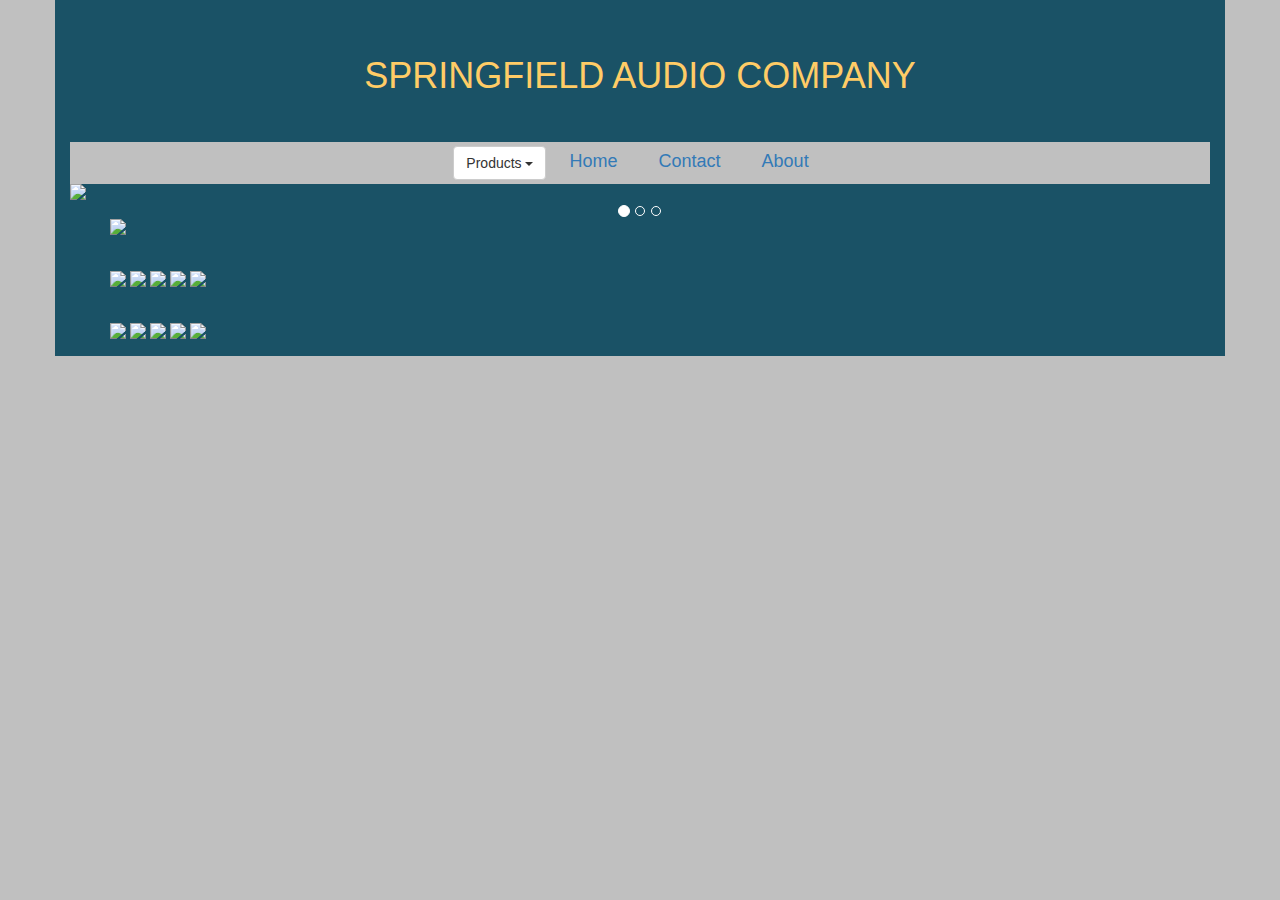
==== index.html @ a99b566e "First home page" ====
<!DOCTYPE html>
<html lang="en">
  <head>
  <!--
      Springfield Audio Company
      Homepage 
	  Authors: (Case Study 9) Curtis Kesner, Jason Stass, George Polivka, Chase Dickerson
	  Date: 9-8-2017    
      Filename: Index.htm
   -->
    <meta charset="utf-8">
    <meta http-equiv="X-UA-Compatible" content="IE=edge">
    <meta name="viewport" content="width=device-width, initial-scale=1">
    <!-- The above 3 meta tags *must* come first in the head; any other head content must come *after* these tags -->
    <title>Springfield Audio COMPANY</title>

    <!-- Bootstrap -->
    <!-- Latest compiled and minified CSS -->
	 <link rel="stylesheet" type="text/css" href="theme.css">
<link rel="stylesheet" href="https://maxcdn.bootstrapcdn.com/bootstrap/3.3.7/css/bootstrap.min.css" integrity="sha384-BVYiiSIFeK1dGmJRAkycuHAHRg32OmUcww7on3RYdg4Va+PmSTsz/K68vbdEjh4u" crossorigin="anonymous">
<!--<link rel="stylesheet" type="text/css" href="css/custom.css">-->
<style type="text/css">
	div#allProductsBtn {
		color: silver;
	}
	div.row {
		margin: 0 auto;
		padding: 16px 40px;
	}
	div.topnav a {
	   padding: 18px;
	}
	div.topnav {
		color: #F8F8F8;
		background-color: silver;
		text-align: center;
		font-size: 18px;
		padding: 4px 10px;
	}
	body {
		background-color: silver;
	}
	div.container {
		background-color: #1a5266;
	}
	div.row h1 {
		background-image: url("images/equalizer.jpg");
		text-align: center;
		color: #ffcc66;
		padding: 20px 40px;
	div.carousel-inner {
		padding: 18px;
	}
</style>

    <!-- HTML5 shim and Respond.js for IE8 support of HTML5 elements and media queries -->
    <!-- WARNING: Respond.js doesn't work if you view the page via file:// -->
    <!--[if lt IE 9]>
      <script src="https://oss.maxcdn.com/html5shiv/3.7.3/html5shiv.min.js"></script>
      <script src="https://oss.maxcdn.com/respond/1.4.2/respond.min.js"></script>
    <![endif]-->
	<script src="modernizr.custom.05819.js"></script>
  </head>
	<body>
		<div class="container">
			<div class="row">
				<h1>SPRINGFIELD AUDIO COMPANY</h1>
			</div>
			
			<div id="myCarousel" class="carousel slide" data-ride="carousel">
  <!-- Indicators -->
  <ol class="carousel-indicators">
    <li data-target="#myCarousel" data-slide-to="0" class="active"></li>
    <li data-target="#myCarousel" data-slide-to="1"></li>
    <li data-target="#myCarousel" data-slide-to="2"></li>
  </ol>
  <div class="topnav" id="myTopnav">
  <div class="dropdown">
  <button class="btn btn-default dropdown-toggle" type="button" id="dropdownMenu1" data-toggle="dropdown" aria-haspopup="true" aria-expanded="true">
    Products
    <span class="caret"></span>
  </button>
  <ul class="dropdown-menu" aria-labelledby="dropdownMenu1">
    <li id="allProductsBtn"><a href="#">All Products</a></li>
    <li id="audioCassettesBtn"><a href="#">Audio Cassettes</a></li>
    <li id="digitalMediaBtn"><a href="#">Digital Media packaging</a></li>
    <li role="separator" class="divider"></li>
    <li id="contactUsBtn"><a href="#">Contact Us</a></li>
  </ul>
<a href="#home">Home</a>
  <a href="#contact">Contact</a>
  <a href="#about">About</a>
</div>
</div>
  <!--<div class="dropdown">
  <button class="btn btn-default dropdown-toggle" type="button" id="dropdownMenu1" data-toggle="dropdown" aria-haspopup="true" aria-expanded="true">
    Products
    <span class="caret"></span>
  </button>
  <ul class="dropdown-menu" aria-labelledby="dropdownMenu1">
    <li id="allProductsBtn"><a href="#">All Products</a></li>
    <li id="audioCassettesBtn"><a href="#">Audio Cassettes</a></li>
    <li id="digitalMediaBtn"><a href="#">Digital Media packaging</a></li>
    <li role="separator" class="divider"></li>
    <li id="contactUsBtn"><a href="#">Contact Us</a></li>
  </ul>
</div>-->

  <!-- Wrapper for slides -->
  <div class="carousel-inner">
    <div class="item active">
      <img src="images/HPCarousel_AudioGirl_Cassettes.png" width="100%">
    </div>

    <div class="item">
      <img src="images/HPCarousel_Church_DigiMedia.png" width="100%">
    </div>

    <div class="item">
      <img src="images/HPCarousel_Engineers_Products.png" width="100%">
    </div>
  </div>
 
 <div class="row">
	<img src="images/CarouselNav.jpg" width="100%"> 
</div>
</div>
		<div class="row">
		<img src="images/PAGE1_CAT_IMG1_Cassettes.png">
			<img src="images/PAGE1_CAT_IMG2_CassPkg.png">
			<img src="images/PAGE1_CAT_IMG3_CassDupl.png">
			<img src="images/PAGE1_CAT_IMG4_DigiMedia.png">
			<img src="images/PAGE1_CAT_IMG6_DigiDupl.png">
		</div>
		<div class="row">
		<img src="images/PAGE1_CAT_IMG1_Cassettes.png">
			<img src="images/PAGE1_CAT_IMG2_CassPkg.png">
			<img src="images/PAGE1_CAT_IMG3_CassDupl.png">
			<img src="images/PAGE1_CAT_IMG4_DigiMedia.png">
			<img src="images/PAGE1_CAT_IMG6_DigiDupl.png">
		</div>
			
		</div>
		<!-- jQuery (necessary for Bootstrap's JavaScript plugins) -->
		<script src="https://ajax.googleapis.com/ajax/libs/jquery/1.12.4/jquery.min.js"></script>
		<!-- Include all compiled plugins (below), or include individual files as needed -->
	<script src="https://maxcdn.bootstrapcdn.com/bootstrap/3.3.7/js/bootstrap.min.js" integrity="sha384-Tc5IQib027qvyjSMfHjOMaLkfuWVxZxUPnCJA7l2mCWNIpG9mGCD8wGNIcPD7Txa" crossorigin="anonymous"></script>
	<script>
	  document.getElementById("contactUsBtn").addEventListener("click", function() {
		alert("Contact Us Page is Coming Soon.  Please come back later!");
		}, false);
		document.getElementById("allProductsBtn").addEventListener("click", function() {
		alert("All Products Page is Coming Soon.  Please come back later!");
		}, false);
		document.getElementById("audioCassettesBtn").addEventListener("click", function() {
		alert("Audio Cassettes Page is Coming Soon.  Please come back later!");
		}, false);
		document.getElementById("digitalMediaBtn").addEventListener("click", function() {
		alert("Digital Media Packaging Page is Coming Soon.  Please come back later!");
		}, false);
   </script>
	</body>
</html>
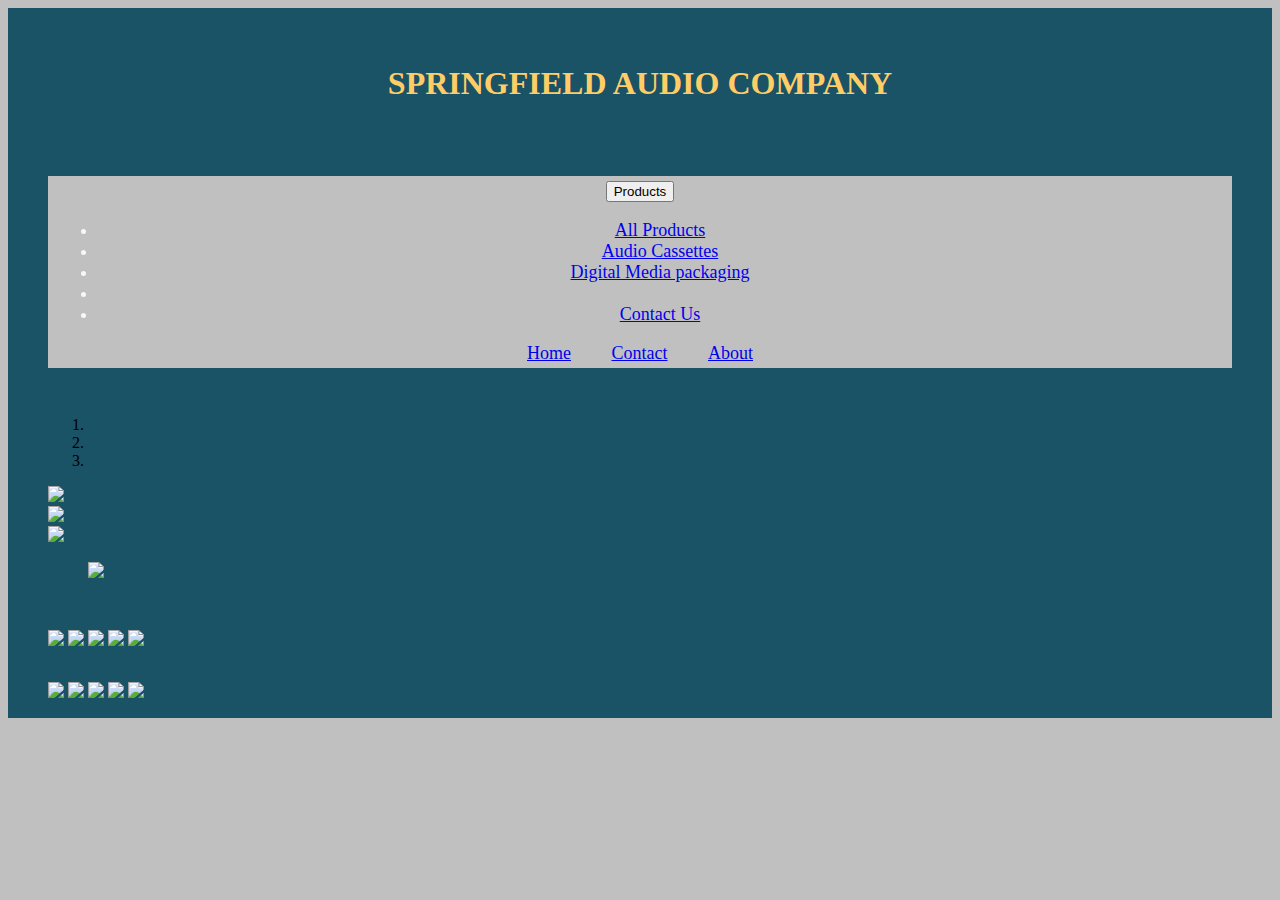
==== commit f71507de: "Set up the index page" ====
--- a/index.html
+++ b/index.html
@@ -1,163 +1,105 @@
 <!DOCTYPE html>
 <html lang="en">
-  <head>
-  <!--
-      Springfield Audio Company
-      Homepage 
-	  Authors: (Case Study 9) Curtis Kesner, Jason Stass, George Polivka, Chase Dickerson
-	  Date: 9-8-2017    
-      Filename: Index.htm
-   -->
-    <meta charset="utf-8">
-    <meta http-equiv="X-UA-Compatible" content="IE=edge">
-    <meta name="viewport" content="width=device-width, initial-scale=1">
-    <!-- The above 3 meta tags *must* come first in the head; any other head content must come *after* these tags -->
-    <title>Springfield Audio COMPANY</title>
+		<head>
+			<!--
+				Springfield Audio Company
+				Author:
+				Date last worked on:
+				File Name;
+			-->
+			<!-- Required meta tags -->
+			<meta charset="utf-8">
+			<meta name="viewport" content="width=device-width, initial-scale=1, shrink-to-fit=no">
+			<title>Springfield Audio Company Inc.</title>
 
-    <!-- Bootstrap -->
-    <!-- Latest compiled and minified CSS -->
-	 <link rel="stylesheet" type="text/css" href="theme.css">
-<link rel="stylesheet" href="https://maxcdn.bootstrapcdn.com/bootstrap/3.3.7/css/bootstrap.min.css" integrity="sha384-BVYiiSIFeK1dGmJRAkycuHAHRg32OmUcww7on3RYdg4Va+PmSTsz/K68vbdEjh4u" crossorigin="anonymous">
-<!--<link rel="stylesheet" type="text/css" href="css/custom.css">-->
-<style type="text/css">
-	div#allProductsBtn {
-		color: silver;
-	}
-	div.row {
-		margin: 0 auto;
-		padding: 16px 40px;
-	}
-	div.topnav a {
-	   padding: 18px;
-	}
-	div.topnav {
-		color: #F8F8F8;
-		background-color: silver;
-		text-align: center;
-		font-size: 18px;
-		padding: 4px 10px;
-	}
-	body {
-		background-color: silver;
-	}
-	div.container {
-		background-color: #1a5266;
-	}
-	div.row h1 {
-		background-image: url("images/equalizer.jpg");
-		text-align: center;
-		color: #ffcc66;
-		padding: 20px 40px;
-	div.carousel-inner {
-		padding: 18px;
-	}
-</style>
 
-    <!-- HTML5 shim and Respond.js for IE8 support of HTML5 elements and media queries -->
-    <!-- WARNING: Respond.js doesn't work if you view the page via file:// -->
-    <!--[if lt IE 9]>
-      <script src="https://oss.maxcdn.com/html5shiv/3.7.3/html5shiv.min.js"></script>
-      <script src="https://oss.maxcdn.com/respond/1.4.2/respond.min.js"></script>
-    <![endif]-->
-	<script src="modernizr.custom.05819.js"></script>
-  </head>
+			<!-- Bootstrap CSS -->
+			<link rel="stylesheet" href="https://maxcdn.bootstrapcdn.com/bootstrap/4.0.0-beta/css/bootstrap.min.css" integrity="sha384-/Y6pD6FV/Vv2HJnA6t+vslU6fwYXjCFtcEpHbNJ0lyAFsXTsjBbfaDjzALeQsN6M" crossorigin="anonymous">
+			<link rel="stylesheet" href="styles.css">
+		</head>
+	
 	<body>
 		<div class="container">
 			<div class="row">
-				<h1>SPRINGFIELD AUDIO COMPANY</h1>
+				<div class="col-sm-12">
+					<h1>SPRINGFIELD AUDIO COMPANY</h1>
+				</div>
 			</div>
-			
-			<div id="myCarousel" class="carousel slide" data-ride="carousel">
-  <!-- Indicators -->
-  <ol class="carousel-indicators">
-    <li data-target="#myCarousel" data-slide-to="0" class="active"></li>
-    <li data-target="#myCarousel" data-slide-to="1"></li>
-    <li data-target="#myCarousel" data-slide-to="2"></li>
-  </ol>
-  <div class="topnav" id="myTopnav">
-  <div class="dropdown">
-  <button class="btn btn-default dropdown-toggle" type="button" id="dropdownMenu1" data-toggle="dropdown" aria-haspopup="true" aria-expanded="true">
-    Products
-    <span class="caret"></span>
-  </button>
-  <ul class="dropdown-menu" aria-labelledby="dropdownMenu1">
-    <li id="allProductsBtn"><a href="#">All Products</a></li>
-    <li id="audioCassettesBtn"><a href="#">Audio Cassettes</a></li>
-    <li id="digitalMediaBtn"><a href="#">Digital Media packaging</a></li>
-    <li role="separator" class="divider"></li>
-    <li id="contactUsBtn"><a href="#">Contact Us</a></li>
-  </ul>
-<a href="#home">Home</a>
-  <a href="#contact">Contact</a>
-  <a href="#about">About</a>
-</div>
-</div>
-  <!--<div class="dropdown">
-  <button class="btn btn-default dropdown-toggle" type="button" id="dropdownMenu1" data-toggle="dropdown" aria-haspopup="true" aria-expanded="true">
-    Products
-    <span class="caret"></span>
-  </button>
-  <ul class="dropdown-menu" aria-labelledby="dropdownMenu1">
-    <li id="allProductsBtn"><a href="#">All Products</a></li>
-    <li id="audioCassettesBtn"><a href="#">Audio Cassettes</a></li>
-    <li id="digitalMediaBtn"><a href="#">Digital Media packaging</a></li>
-    <li role="separator" class="divider"></li>
-    <li id="contactUsBtn"><a href="#">Contact Us</a></li>
-  </ul>
-</div>-->
+			<div class="row">
+				<div class="col-sm-12">
+					<div class="topnav" id="myTopnav">
+						<div class="dropdown">
+							<button class="btn btn-default dropdown-toggle" type="button" id="dropdownMenu1" data-toggle="dropdown" aria-haspopup="true" aria-expanded="true">
+								Products
+								<span class="caret"></span>
+							</button>
+							<ul class="dropdown-menu" aria-labelledby="dropdownMenu1">
+								<li id="allProductsBtn"><a href="#">All Products</a></li>
+								<li id="audioCassettesBtn"><a href="#">Audio Cassettes</a></li>
+								<li id="digitalMediaBtn"><a href="#">Digital Media packaging</a></li>
+								<li role="separator" class="divider"></li>
+								<li id="contactUsBtn"><a href="#">Contact Us</a></li>
+							</ul>
+							<a href="#home">Home</a>
+							<a href="#contact">Contact</a>
+							<a href="#about">About</a>
+						</div>
+					</div>
+				</div>	
+			</div>
+			<div class="row">
+				<div id="myCarousel" class="carousel" data-ride="carousel">
+					<!-- Indicators -->
+					<ol class="carousel-indicators">
+						<li data-target="#myCarousel" data-slide-to="0" class="active"></li>
+						<li data-target="#myCarousel" data-slide-to="1"></li>
+						<li data-target="#myCarousel" data-slide-to="2"></li>
+					</ol>
+					<!-- Wrapper for slides -->
+					<div class="carousel-inner">
+						<div class="item active">
+							<img src="../../SpringfieldAudioV2/images/HPCarousel_AudioGirl_Cassettes.png" width="100%">
+						</div>
 
-  <!-- Wrapper for slides -->
-  <div class="carousel-inner">
-    <div class="item active">
-      <img src="images/HPCarousel_AudioGirl_Cassettes.png" width="100%">
-    </div>
+						<div class="item">
+							<img src="../../SpringfieldAudioV2/images/HPCarousel_Church_DigiMedia.png" width="100%">
+						</div>
 
-    <div class="item">
-      <img src="images/HPCarousel_Church_DigiMedia.png" width="100%">
-    </div>
+						<div class="item">
+							<img src="../../SpringfieldAudioV2/images/HPCarousel_Engineers_Products.png" width="100%">
+						</div>
+					</div>
+					<div class="row">
+						<div class="col-sm-12">
+							<img src="../../SpringfieldAudioV2/images/CarouselNav.jpg" width="100%">
+						</div> 
+					</div>
+				</div>
+			</div>
+			<div class="row">
+				<div class="col-12">
+					<img src="../../SpringfieldAudioV2/images/PAGE1_CAT_IMG1_Cassettes.png">
+					<img src="../../SpringfieldAudioV2/images/PAGE1_CAT_IMG2_CassPkg.png">
+					<img src="../../SpringfieldAudioV2/images/PAGE1_CAT_IMG3_CassDupl.png">
+					<img src="../../SpringfieldAudioV2/images/PAGE1_CAT_IMG4_DigiMedia.png">
+					<img src="../../SpringfieldAudioV2/images/PAGE1_CAT_IMG6_DigiDupl.png">
+				</div>
+			</div>
+			<div class="row">
+				<div class="col-12">
+					<img src="../../SpringfieldAudioV2/images/PAGE1_CAT_IMG1_Cassettes.png">
+					<img src="../../SpringfieldAudioV2/images/PAGE1_CAT_IMG2_CassPkg.png">
+					<img src="../../SpringfieldAudioV2/images/PAGE1_CAT_IMG3_CassDupl.png">
+					<img src="../../SpringfieldAudioV2/images/PAGE1_CAT_IMG4_DigiMedia.png">
+					<img src="../../SpringfieldAudioV2/images/PAGE1_CAT_IMG6_DigiDupl.png">
+				</div>
+			</div>
+		</div><!--End main body container-->
 
-    <div class="item">
-      <img src="images/HPCarousel_Engineers_Products.png" width="100%">
-    </div>
-  </div>
- 
- <div class="row">
-	<img src="images/CarouselNav.jpg" width="100%"> 
-</div>
-</div>
-		<div class="row">
-		<img src="images/PAGE1_CAT_IMG1_Cassettes.png">
-			<img src="images/PAGE1_CAT_IMG2_CassPkg.png">
-			<img src="images/PAGE1_CAT_IMG3_CassDupl.png">
-			<img src="images/PAGE1_CAT_IMG4_DigiMedia.png">
-			<img src="images/PAGE1_CAT_IMG6_DigiDupl.png">
-		</div>
-		<div class="row">
-		<img src="images/PAGE1_CAT_IMG1_Cassettes.png">
-			<img src="images/PAGE1_CAT_IMG2_CassPkg.png">
-			<img src="images/PAGE1_CAT_IMG3_CassDupl.png">
-			<img src="images/PAGE1_CAT_IMG4_DigiMedia.png">
-			<img src="images/PAGE1_CAT_IMG6_DigiDupl.png">
-		</div>
-			
-		</div>
-		<!-- jQuery (necessary for Bootstrap's JavaScript plugins) -->
-		<script src="https://ajax.googleapis.com/ajax/libs/jquery/1.12.4/jquery.min.js"></script>
-		<!-- Include all compiled plugins (below), or include individual files as needed -->
-	<script src="https://maxcdn.bootstrapcdn.com/bootstrap/3.3.7/js/bootstrap.min.js" integrity="sha384-Tc5IQib027qvyjSMfHjOMaLkfuWVxZxUPnCJA7l2mCWNIpG9mGCD8wGNIcPD7Txa" crossorigin="anonymous"></script>
-	<script>
-	  document.getElementById("contactUsBtn").addEventListener("click", function() {
-		alert("Contact Us Page is Coming Soon.  Please come back later!");
-		}, false);
-		document.getElementById("allProductsBtn").addEventListener("click", function() {
-		alert("All Products Page is Coming Soon.  Please come back later!");
-		}, false);
-		document.getElementById("audioCassettesBtn").addEventListener("click", function() {
-		alert("Audio Cassettes Page is Coming Soon.  Please come back later!");
-		}, false);
-		document.getElementById("digitalMediaBtn").addEventListener("click", function() {
-		alert("Digital Media Packaging Page is Coming Soon.  Please come back later!");
-		}, false);
-   </script>
+	<!-- Optional JavaScript -->
+	<!-- jQuery first, then Popper.js, then Bootstrap JS -->
+	<script src="https://code.jquery.com/jquery-3.2.1.slim.min.js" integrity="sha384-KJ3o2DKtIkvYIK3UENzmM7KCkRr/rE9/Qpg6aAZGJwFDMVNA/GpGFF93hXpG5KkN" crossorigin="anonymous"></script>
+	<script src="https://cdnjs.cloudflare.com/ajax/libs/popper.js/1.11.0/umd/popper.min.js" integrity="sha384-b/U6ypiBEHpOf/4+1nzFpr53nxSS+GLCkfwBdFNTxtclqqenISfwAzpKaMNFNmj4" crossorigin="anonymous"></script>
+	<script src="https://maxcdn.bootstrapcdn.com/bootstrap/4.0.0-beta/js/bootstrap.min.js" integrity="sha384-h0AbiXch4ZDo7tp9hKZ4TsHbi047NrKGLO3SEJAg45jXxnGIfYzk4Si90RDIqNm1" crossorigin="anonymous"></script>
 	</body>
 </html>--- a/styles.css
+++ b/styles.css
@@ -0,0 +1,34 @@
+@charset "utf-8";
+/* CSS Document */
+
+div#allProductsBtn {
+		color: silver;
+	}
+	div.row {
+		margin: 0 auto;
+		padding: 16px 40px;
+	}
+	div.topnav a {
+	   padding: 18px;
+	}
+	div.topnav {
+		color: #F8F8F8;
+		background-color: silver;
+		text-align: center;
+		font-size: 18px;
+		padding: 4px 10px;
+	}
+	body {
+		background-color: silver;
+	}
+	div.container {
+		background-color: #1a5266;
+	}
+	div.row h1 {
+		background-image: url("images/equalizer.jpg");
+		text-align: center;
+		color: #ffcc66;
+		padding: 20px 40px;
+	div.carousel-inner {
+		padding: 18px;
+	}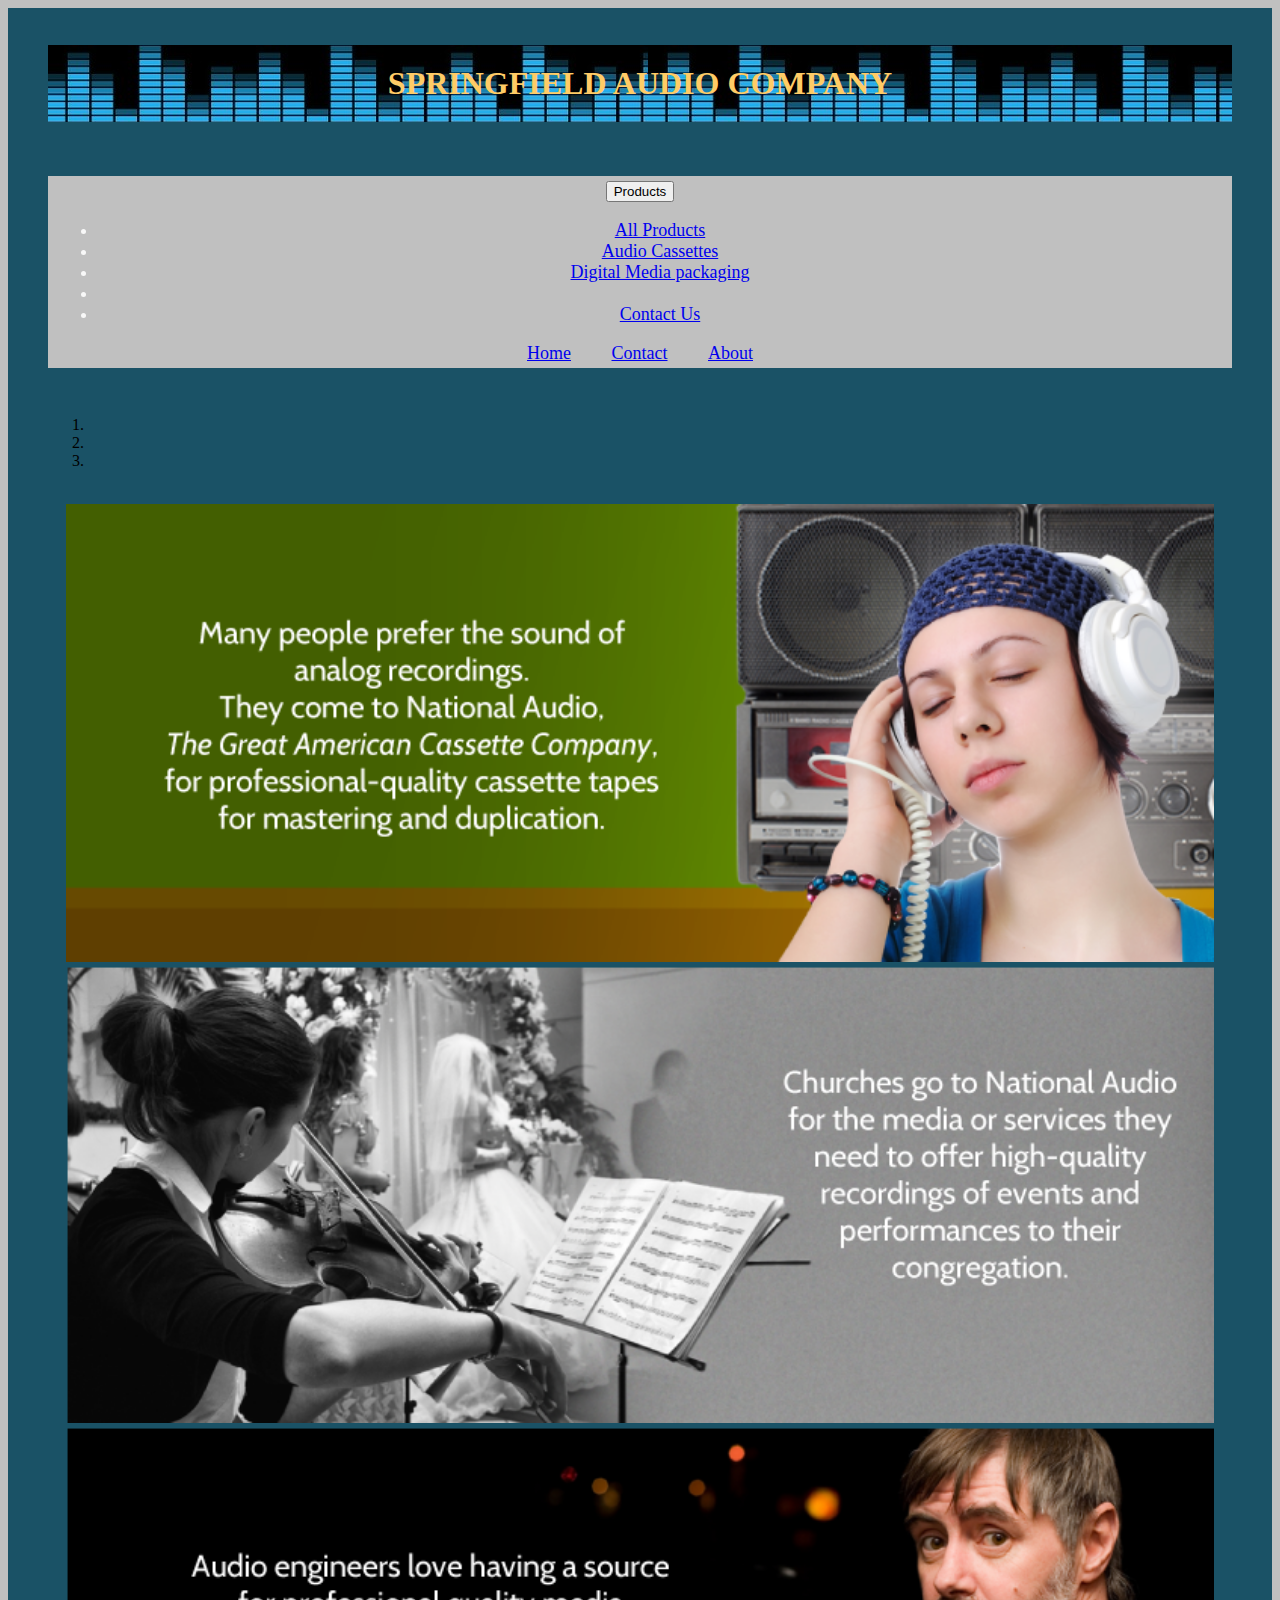
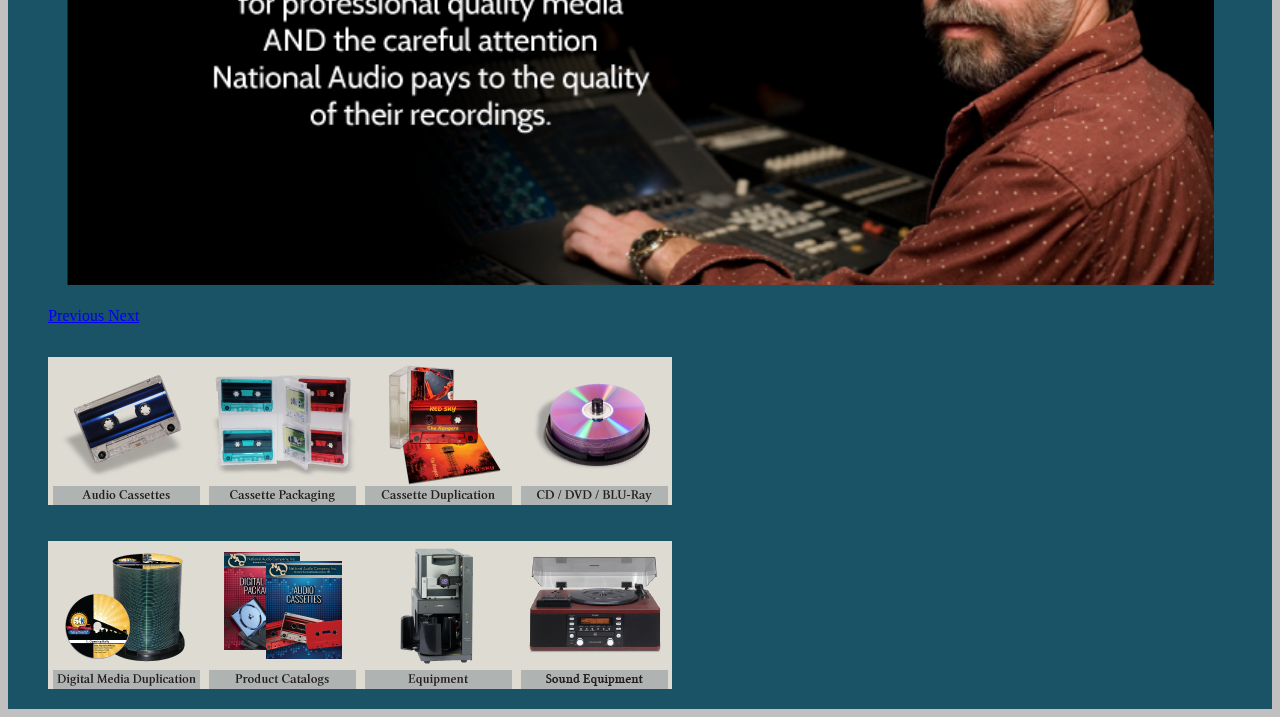
==== commit 278050dc: "added JS file and script stuff" ====
--- a/index.html
+++ b/index.html
@@ -16,6 +16,7 @@
 			<!-- Bootstrap CSS -->
 			<link rel="stylesheet" href="https://maxcdn.bootstrapcdn.com/bootstrap/4.0.0-beta/css/bootstrap.min.css" integrity="sha384-/Y6pD6FV/Vv2HJnA6t+vslU6fwYXjCFtcEpHbNJ0lyAFsXTsjBbfaDjzALeQsN6M" crossorigin="anonymous">
 			<link rel="stylesheet" href="styles.css">
+			<script src="sac.js"></script>
 		</head>
 	
 	<body>
@@ -48,51 +49,61 @@
 				</div>	
 			</div>
 			<div class="row">
-				<div id="myCarousel" class="carousel" data-ride="carousel">
-					<!-- Indicators -->
-					<ol class="carousel-indicators">
+				<div class="col-sm-12">
+					<div id="myCarousel" class="carousel slide" data-ride="carousel">
+					  <ol class="carousel-indicators">
 						<li data-target="#myCarousel" data-slide-to="0" class="active"></li>
 						<li data-target="#myCarousel" data-slide-to="1"></li>
 						<li data-target="#myCarousel" data-slide-to="2"></li>
-					</ol>
-					<!-- Wrapper for slides -->
-					<div class="carousel-inner">
-						<div class="item active">
-							<img src="../../SpringfieldAudioV2/images/HPCarousel_AudioGirl_Cassettes.png" width="100%">
+					  </ol>
+					  <div class="carousel-inner">
+						<div class="carousel-item active">
+						  <img class="d-block w-100" src="images/HPCarousel_AudioGirl_Cassettes.png" alt="First slide" width="100%">
 						</div>
-
-						<div class="item">
-							<img src="../../SpringfieldAudioV2/images/HPCarousel_Church_DigiMedia.png" width="100%">
+						<div class="carousel-item">
+						  <img class="d-block w-100" src="images/HPCarousel_Church_DigiMedia.png" alt="Second slide" width="100%">
 						</div>
-
-						<div class="item">
-							<img src="../../SpringfieldAudioV2/images/HPCarousel_Engineers_Products.png" width="100%">
+						<div class="carousel-item">
+						  <img class="d-block w-100" src="images/HPCarousel_Engineers_Products.png" alt="Third slide" width="100%">
 						</div>
-					</div>
-					<div class="row">
-						<div class="col-sm-12">
-							<img src="../../SpringfieldAudioV2/images/CarouselNav.jpg" width="100%">
-						</div> 
+					  </div>
+					  <a class="carousel-control-prev" href="#myCarousel" role="button" data-slide="prev">
+						<span class="carousel-control-prev-icon" aria-hidden="true"></span>
+						<span class="sr-only">Previous</span>
+					  </a>
+					  <a class="carousel-control-next" href="#myCarousel" role="button" data-slide="next">
+						<span class="carousel-control-next-icon" aria-hidden="true"></span>
+						<span class="sr-only">Next</span>
+					  </a>
 					</div>
 				</div>
 			</div>
+			
+			<script>
+			// for (var i = 0; i<= products.length; i++)
+			//	 document.write ('<img src="'+products[i].image+'" >');
+			
+			/*for (var i = 0; i<= 1; i++){
+				document.write('<div class="row">'
+							  +'<img src=" ' + products[i].image + ' "> '
+							  +"</div>");*/
+			
+			
+			
+			</script>
 			<div class="row">
-				<div class="col-12">
-					<img src="../../SpringfieldAudioV2/images/PAGE1_CAT_IMG1_Cassettes.png">
-					<img src="../../SpringfieldAudioV2/images/PAGE1_CAT_IMG2_CassPkg.png">
-					<img src="../../SpringfieldAudioV2/images/PAGE1_CAT_IMG3_CassDupl.png">
-					<img src="../../SpringfieldAudioV2/images/PAGE1_CAT_IMG4_DigiMedia.png">
-					<img src="../../SpringfieldAudioV2/images/PAGE1_CAT_IMG6_DigiDupl.png">
-				</div>
+				<script>
+					for (var i = 0; i<= 3; i++){
+						document.write ('<img src="'+products[i].image+'" >');
+					}
+				</script>
 			</div>
 			<div class="row">
-				<div class="col-12">
-					<img src="../../SpringfieldAudioV2/images/PAGE1_CAT_IMG1_Cassettes.png">
-					<img src="../../SpringfieldAudioV2/images/PAGE1_CAT_IMG2_CassPkg.png">
-					<img src="../../SpringfieldAudioV2/images/PAGE1_CAT_IMG3_CassDupl.png">
-					<img src="../../SpringfieldAudioV2/images/PAGE1_CAT_IMG4_DigiMedia.png">
-					<img src="../../SpringfieldAudioV2/images/PAGE1_CAT_IMG6_DigiDupl.png">
-				</div>
+				<script>
+					for (var i = 4; i<= 7; i++){
+						document.write ('<img src="'+products[i].image+'" >');
+					}
+				</script>
 			</div>
 		</div><!--End main body container-->
 
--- a/styles.css
+++ b/styles.css
@@ -1,34 +1,36 @@
 @charset "utf-8";
 /* CSS Document */
 
+
 div#allProductsBtn {
-		color: silver;
-	}
-	div.row {
-		margin: 0 auto;
-		padding: 16px 40px;
-	}
-	div.topnav a {
-	   padding: 18px;
-	}
-	div.topnav {
-		color: #F8F8F8;
-		background-color: silver;
-		text-align: center;
-		font-size: 18px;
-		padding: 4px 10px;
-	}
-	body {
-		background-color: silver;
-	}
-	div.container {
-		background-color: #1a5266;
-	}
-	div.row h1 {
-		background-image: url("images/equalizer.jpg");
-		text-align: center;
-		color: #ffcc66;
-		padding: 20px 40px;
-	div.carousel-inner {
+	color: silver;
+}
+div.row {
+	margin: 0 auto;
+	padding: 16px 40px;
+}
+div.topnav a {
+	  padding: 18px;
+}
+div.topnav {
+	color: #F8F8F8;
+	background-color: silver;
+	text-align: center;
+	font-size: 18px;
+	padding: 4px 10px;
+}
+body {
+	background-color: silver;
+}
+div.container {
+	background-color: #1a5266;
+}
+div.row h1 {
+	background-image: url("images/equalizer.jpg");
+	text-align: center;
+	color: #ffcc66;
+	padding: 20px 40px;
+}
+div.carousel-inner {
 		padding: 18px;
 	}